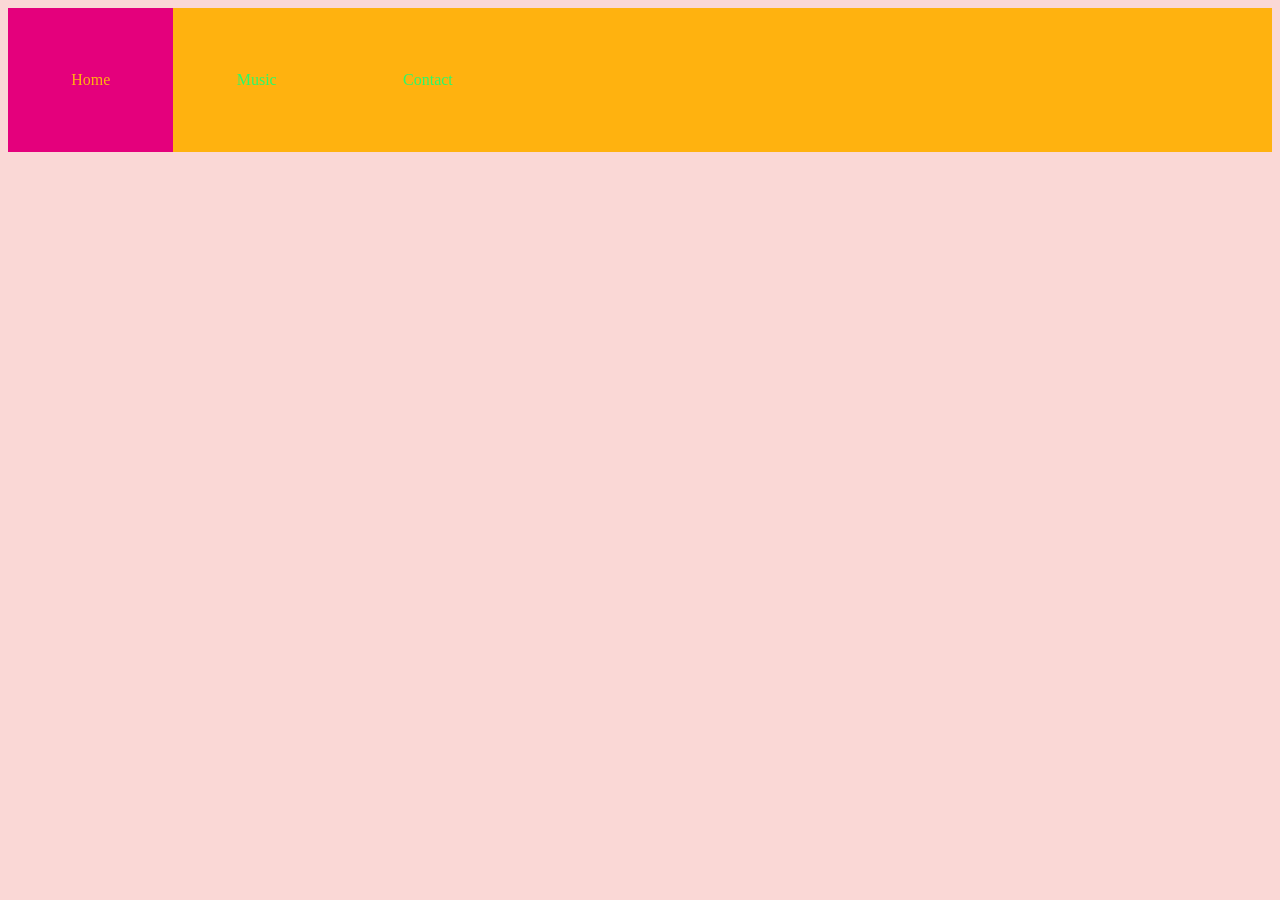
==== index.html @ 7f2fd9b0 "trying to get css to work" ====
<!DOCTYPE html>
<html lang="en"/>
<head>
<title>Home</title>
<meta charset="UTF-8"/>
<meta name="viewport" content="width=device-width, initial-scale=1"/>
<link href="./Resources/Website/stylesheet.css" rel="stylesheet"/>
</head>

<div class="topnav">
    <a href="#" class="active">Home</a>
    <a href="#">Music</a>
    <a href="#" class="right">Contact</a>
</div>



</html>
---- Resources/Website/stylesheet.css ----
/* Colors */

:root {
    --onyx: #0D160B;
    --fuchsiaFlame: #E4007C;
    --amberFlame: #FFB20F;
    --springGreen: #27FB6B;
    --emeraldGreen: #23CE6B;
    --seaGreen: #09814A;
    --softBlush: #FAD8D6;

    --primary-bg-color: var(--softBlush);
    --contrast-1: var(--fuchsiaFlame);
    --contrast-2: var(--amberFlame);
    --contrast-3: var(--emeraldGreen);
}

/* Fonts */
@font-face {
    font-family: fenixFont;
    src: url(/Resources/Fonts/FENIXHEA.TTF);
}
@font-face {
    font-family: nadaFont;
    src: url(/Resources/Fonts/Nada.ttf);
}

html{
    background-color: var(--primary-bg-color);
    color: var(--onyx);
}

/* Headers */
h1 {
    font-family: fenixFont;
}

h2 {
    font-family: nadaFont;
}

/* Links */
a:link{
    color: var(--springGreen);
}

a:visited{
    color: var(--emeraldGreen);
}

a:hover{
    color: var(--fuchsiaFlame);
}

a:active{
    color: var(--fuchsiaFlame);
}

/* Topnav */
.topnav {
    overflow: hidden;
    background-color: var(--contrast-2);
}

.topnav a {
    float: left;
    display: block;
    text-align: center;
    padding: 5% 5%;
    text-decoration: none;
}

.topnav .split {
    float: right;
    display: block;
    text-align: center;
    padding: 5% 5%;
    text-decoration: none;
}

.topnav a:hover {
    background-color: var(--primary-bg-color);
}

.topnav .active {
    background-color: var(--fuchsiaFlame);
    color: var(--amberFlame);
}
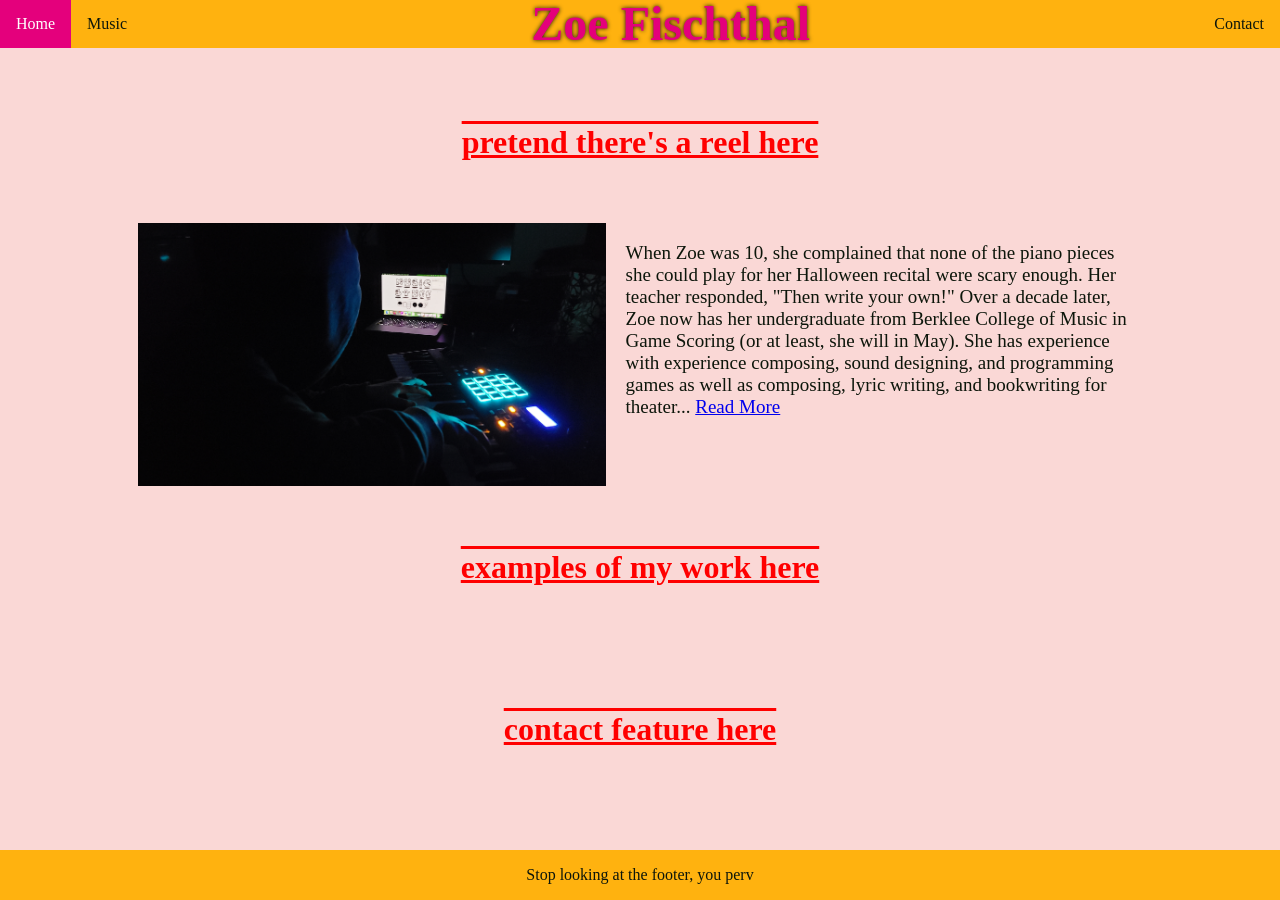
==== commit 884089bd: "got pretty far" ====
--- a/index.html
+++ b/index.html
@@ -6,13 +6,40 @@
 <meta name="viewport" content="width=device-width, initial-scale=1"/>
 <link href="./Resources/Website/stylesheet.css" rel="stylesheet"/>
 </head>
+<body>
 
-<div class="topnav">
-    <a href="#" class="active">Home</a>
-    <a href="#">Music</a>
-    <a href="#" class="right">Contact</a>
-</div>
+<!-- Top Nav -->
 
+    <div class="topnav">
+        <a href="#" class="active">Home</a>
+        <a href="./Resources/Website/gamesMusic.html">Music</a>
+        <h1 class="center" onclick="location.href='file:///Users/zoefischthal/Documents/GitHub/ImagineAWebsite/index.html#'">Zoe Fischthal</h1>
+        <a href="./Resources/Website/contact.html" class="split">Contact</a>
+    </div>
 
+<!-- Reel -->
 
+    <div style="padding: 1%;">
+        <div class="note">pretend there's a reel here</div>
+
+<!-- Photo and Bio -->
+        <div class="flex-container-container">
+            <div class="flex-container">
+                <img src="./Resources/Photos/me.jpg" alt="photo of Zoe" style="max-width: 100%;">
+                <p class="scaling-text">When Zoe was 10, she complained that none of the piano pieces she could play for her Halloween recital were scary enough. Her teacher responded, "Then write your own!" Over a decade later, Zoe now has her undergraduate from Berklee College of Music in Game Scoring (or at least, she will in May). She has experience with experience composing, sound designing, and programming games as well as composing, lyric writing, and bookwriting for theater... <a href="./Resources/Website/music.html">Read More</a> </p>
+            </div>
+        </div>
+
+<!-- Recent Work -->
+        <div class="note">examples of my work here</div>
+
+<!-- Contact -->
+        <div class="note">contact feature here</div>
+    </div>
+
+<!-- Footer -->
+    <div class="footer">
+        <p>Stop looking at the footer, you perv</p>
+    </div>
+</body>
 </html>
--- a/Resources/Website/stylesheet.css
+++ b/Resources/Website/stylesheet.css
@@ -18,36 +18,51 @@
 /* Fonts */
 @font-face {
     font-family: fenixFont;
-    src: url(/Resources/Fonts/FENIXHEA.TTF);
+    src: url(https://fischthal.neocities.org/fonts/FENIXHEA.TTF);
 }
 @font-face {
     font-family: nadaFont;
-    src: url(/Resources/Fonts/Nada.ttf);
+    src: url(https://fischthal.neocities.org/fonts/Nada.ttf);
 }
 
+/* Text */
 html{
     background-color: var(--primary-bg-color);
     color: var(--onyx);
+    box-sizing: border-box;
+    margin: 0;
+    padding: 0;
 }
 
-/* Headers */
+body {
+    margin: 0;
+    padding: 0;
+}
+
 h1 {
     font-family: fenixFont;
+    color: var(--fuchsiaFlame);
+    font-size: 3em;
+    padding: 0;
+    text-shadow: 0 0 4px var(--onyx);
 }
 
 h2 {
     font-family: nadaFont;
 }
 
-/* Links */
-a:link{
-    color: var(--springGreen);
+.note {
+    font-size: xx-large;
+    font-weight: bolder;
+    color: red;
+    text-align: center;
+    text-decoration: overline underline;
+    padding: 5%;
 }
 
-a:visited{
-    color: var(--emeraldGreen);
-}
 
+
+/* Links */
 a:hover{
     color: var(--fuchsiaFlame);
 }
@@ -58,15 +73,30 @@
 
 /* Topnav */
 .topnav {
+    background-color: var(--contrast-2);
+    display: block;
+    line-height: 1em;
+    text-align: center;
     overflow: hidden;
-    background-color: var(--contrast-2);
+    position: sticky;
 }
 
 .topnav a {
     float: left;
     display: block;
     text-align: center;
-    padding: 5% 5%;
+    padding: 1em 1em;
+    text-decoration: none;
+    color: var(--onyx);
+}
+
+.topnav .activesplit {
+    background-color: var(--fuchsiaFlame);
+    color: white;
+    float: right;
+    display: block;
+    text-align: center;
+    padding: 1em 1em;
     text-decoration: none;
 }
 
@@ -74,15 +104,83 @@
     float: right;
     display: block;
     text-align: center;
-    padding: 5% 5%;
+    padding: 1em 1em;
     text-decoration: none;
 }
 
 .topnav a:hover {
     background-color: var(--primary-bg-color);
+    color: var(--fuchsiaFlame);
 }
 
 .topnav .active {
     background-color: var(--fuchsiaFlame);
-    color: var(--amberFlame);
-}+    color: white;
+}
+
+.topnav .center{
+    margin-top: auto;
+    margin-bottom: auto;
+    display: inline-block;
+    vertical-align: -170%;
+    line-height: inherit;
+}
+
+/* Footer */
+.footer {
+    position: fixed;
+    left: 0;
+    bottom: 0;
+    width: 100%;
+    background-color: var(--contrast-2);
+    text-align: center;
+}
+
+
+
+.othernav {
+    background-color: var(--fuchsiaFlame);
+    display: flex;
+    align-items: stretch;
+    font-size: xx-large;
+    justify-content: center;
+}
+
+.othernav a {
+    text-align: center;
+    justify-self: center;
+    align-self: center;
+    text-decoration: none;
+    color: var(--onyx);
+    padding: 1em;
+    flex-grow: 1;
+}
+
+.othernav .active {
+    background-color: var(--primary-bg-color);
+    font-family: fenixFont;
+    flex-grow: 3;
+    font-size: 4em;
+    padding: 0em;
+}
+
+/* Containers */
+.flex-container-container {
+    margin-left: 10%;
+    margin-right: 10%;
+}
+@media screen and (min-width: 900px) {
+    .flex-container {
+                display: flex;
+                align-items: stretch;
+                gap: 20px;
+                height: inherit;
+                height: calc(10vw + 15vh);
+                width: auto;
+                container-type: inline-size;         
+    }
+
+    .scaling-text {
+        font-size: calc(1cqw + 1cqh);
+    }
+}
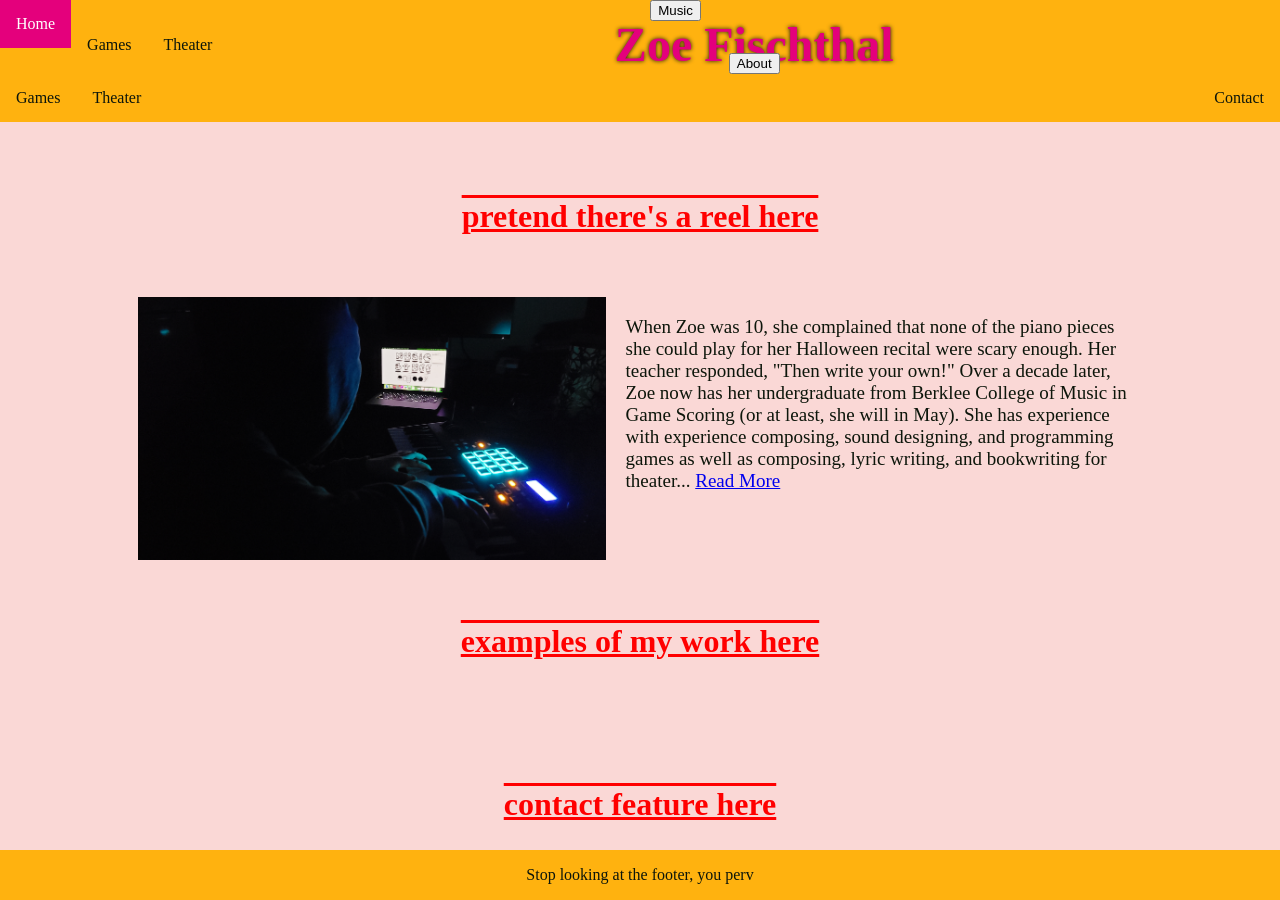
==== commit 1ef0f0bd: "Added all pages, plus contact form" ====
--- a/index.html
+++ b/index.html
@@ -10,10 +10,27 @@
 
 <!-- Top Nav -->
 
-    <div class="topnav">
+    <div class="topnav" id="myTopnav">
         <a href="#" class="active">Home</a>
-        <a href="./Resources/Website/gamesMusic.html">Music</a>
+         <div class="dropdown">
+            <button class="dropbtn">Music
+            <i class="fa fa-caret-down"></i>
+            </button>
+            <div class="dropdown-content">
+                <a href="./Resources/Website/gamesMusic.html">Games</a>
+                <a href="./Resources/Website/theaterMusic.html">Theater</a>
+            </div>
+        </div>
         <h1 class="center" onclick="location.href='file:///Users/zoefischthal/Documents/GitHub/ImagineAWebsite/index.html#'">Zoe Fischthal</h1>
+        <div class="dropdown">
+            <button class="dropbtn">About
+            <i class="fa fa-caret-down"></i>
+            </button>
+            <div class="dropdown-content">
+                <a href="./Resources/Website/gamesAbout.html">Games</a>
+                <a href="./Resources/Website/theaterAbout.html">Theater</a>
+            </div>
+        </div>
         <a href="./Resources/Website/contact.html" class="split">Contact</a>
     </div>
 
@@ -26,7 +43,7 @@
         <div class="flex-container-container">
             <div class="flex-container">
                 <img src="./Resources/Photos/me.jpg" alt="photo of Zoe" style="max-width: 100%;">
-                <p class="scaling-text">When Zoe was 10, she complained that none of the piano pieces she could play for her Halloween recital were scary enough. Her teacher responded, "Then write your own!" Over a decade later, Zoe now has her undergraduate from Berklee College of Music in Game Scoring (or at least, she will in May). She has experience with experience composing, sound designing, and programming games as well as composing, lyric writing, and bookwriting for theater... <a href="./Resources/Website/music.html">Read More</a> </p>
+                <p class="scaling-text">When Zoe was 10, she complained that none of the piano pieces she could play for her Halloween recital were scary enough. Her teacher responded, "Then write your own!" Over a decade later, Zoe now has her undergraduate from Berklee College of Music in Game Scoring (or at least, she will in May). She has experience with experience composing, sound designing, and programming games as well as composing, lyric writing, and bookwriting for theater... <a href="./Resources/Website/gamesMusic.html">Read More</a> </p>
             </div>
         </div>
 
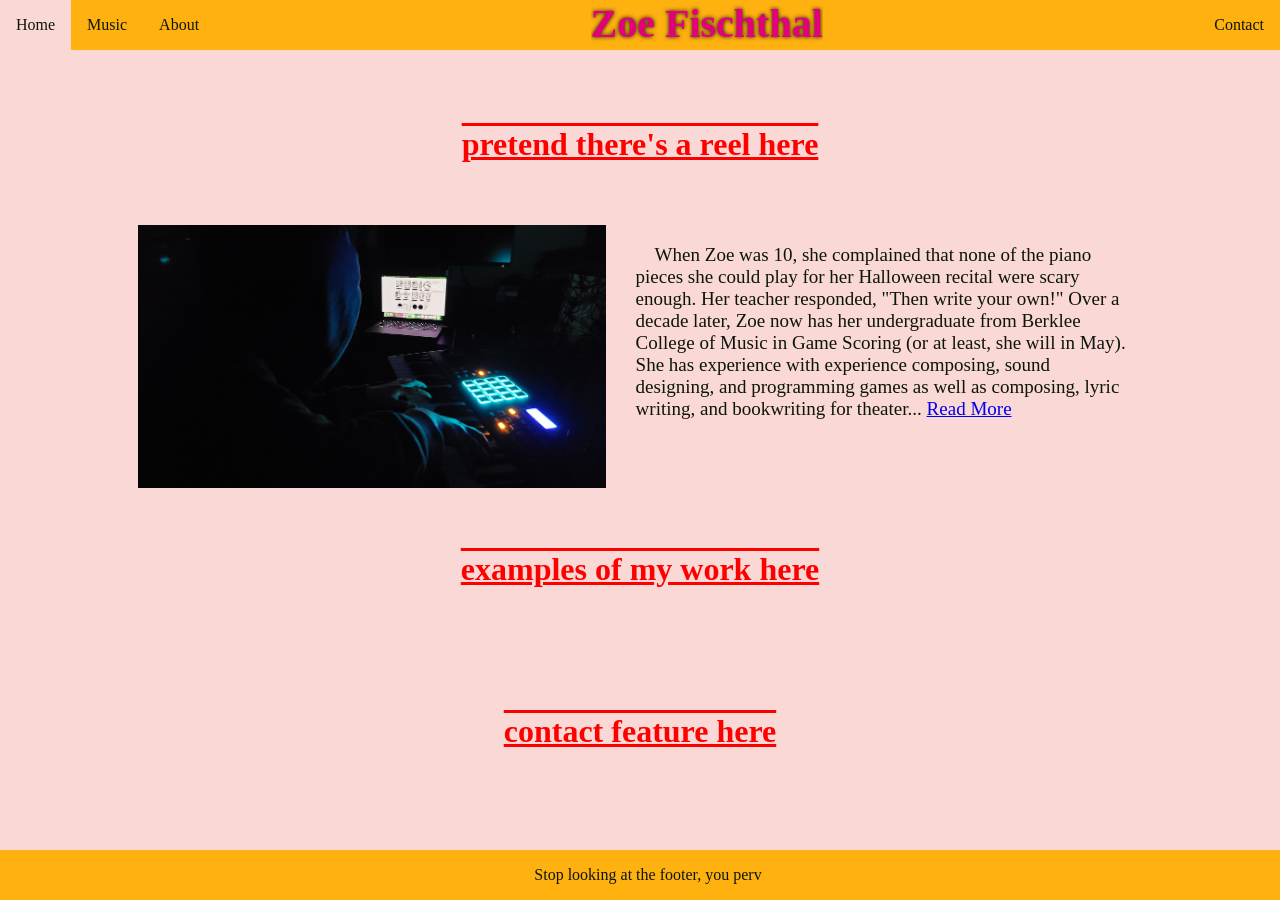
==== commit c518a4dc: "fixed footer" ====
--- a/index.html
+++ b/index.html
@@ -21,7 +21,7 @@
                 <a href="./Resources/Website/theaterMusic.html">Theater</a>
             </div>
         </div>
-        <h1 class="center" onclick="location.href='file:///Users/zoefischthal/Documents/GitHub/ImagineAWebsite/index.html#'">Zoe Fischthal</h1>
+        <h1 class="center" onclick="location.href='https://zcfischthal.github.io/ImagineAWebsite/'">Zoe Fischthal</h1>
         <div class="dropdown">
             <button class="dropbtn">About
             <i class="fa fa-caret-down"></i>
--- a/Resources/Website/stylesheet.css
+++ b/Resources/Website/stylesheet.css
@@ -4,31 +4,29 @@
     --onyx: #0D160B;
     --fuchsiaFlame: #E4007C;
     --amberFlame: #FFB20F;
+    --amberLight: #ffb30f2b;
     --springGreen: #27FB6B;
     --emeraldGreen: #23CE6B;
-    --seaGreen: #09814A;
+    --seaGreen: #05512f;
     --softBlush: #FAD8D6;
 
     --primary-bg-color: var(--softBlush);
     --contrast-1: var(--fuchsiaFlame);
     --contrast-2: var(--amberFlame);
     --contrast-3: var(--emeraldGreen);
+    --text-color: var(--onyx);
 }
 
 /* Fonts */
 @font-face {
     font-family: fenixFont;
-    src: url(https://fischthal.neocities.org/fonts/FENIXHEA.TTF);
-}
-@font-face {
-    font-family: nadaFont;
-    src: url(https://fischthal.neocities.org/fonts/Nada.ttf);
+    src: url(https://fischthal.neocities.org/FreeFonts/FENIXHEA.TTF) format("truetype");
 }
 
 /* Text */
 html{
     background-color: var(--primary-bg-color);
-    color: var(--onyx);
+    color: var(--text-color);
     box-sizing: border-box;
     margin: 0;
     padding: 0;
@@ -41,15 +39,17 @@
 
 h1 {
     font-family: fenixFont;
-    color: var(--fuchsiaFlame);
-    font-size: 3em;
+    color: var(--contrast-1);
+    font-size: 2.5em;
     padding: 0;
-    text-shadow: 0 0 4px var(--onyx);
-}
-
-h2 {
-    font-family: nadaFont;
-}
+    text-shadow: 0 0 4px var(--text-color);
+}
+
+p {
+    padding: 0 1%;
+    text-indent: 1em;
+}
+
 
 .note {
     font-size: xx-large;
@@ -61,24 +61,24 @@
 }
 
 
-
 /* Links */
 a:hover{
-    color: var(--fuchsiaFlame);
+    color: var(--contrast-1);
 }
 
 a:active{
-    color: var(--fuchsiaFlame);
+    color: var(--contrast-1);
 }
 
 /* Topnav */
+
 .topnav {
+    /* position: sticky; */
+    top: 0;
     background-color: var(--contrast-2);
     display: block;
-    line-height: 1em;
-    text-align: center;
     overflow: hidden;
-    position: sticky;
+    text-align: center;
 }
 
 .topnav a {
@@ -87,44 +87,87 @@
     text-align: center;
     padding: 1em 1em;
     text-decoration: none;
-    color: var(--onyx);
-}
-
-.topnav .activesplit {
-    background-color: var(--fuchsiaFlame);
-    color: white;
-    float: right;
-    display: block;
-    text-align: center;
-    padding: 1em 1em;
-    text-decoration: none;
+    color: var(--text-color);
+}
+
+.active {
+    background-color: var(--primary-bg-color);
+    color: var(--text-color);
 }
 
 .topnav .split {
     float: right;
-    display: block;
-    text-align: center;
-    padding: 1em 1em;
-    text-decoration: none;
-}
-
-.topnav a:hover {
-    background-color: var(--primary-bg-color);
-    color: var(--fuchsiaFlame);
-}
-
-.topnav .active {
-    background-color: var(--fuchsiaFlame);
-    color: white;
+}
+
+.topnav .activeSplit {
+    background-color: var(--primary-bg-color);
+    color: var(--text-color);
+    float: right;
 }
 
 .topnav .center{
     margin-top: auto;
     margin-bottom: auto;
     display: inline-block;
-    vertical-align: -170%;
     line-height: inherit;
-}
+    overflow: clip;
+    @media screen and (max-width: 600px){
+        display: none;
+    }
+}
+
+.dropdown {
+    float: left;
+    /* overflow: hidden; */
+}
+
+.dropdown .dropbtn {
+    float: left;
+    display: block;
+    text-align: center;
+    padding: 1em 1em;
+    text-decoration: none;
+    color: var(--text-color);
+    font-size: inherit;
+    border: none;
+    outline: none;
+    background-color: inherit;
+    font-family: inherit;
+    margin: 0;
+}
+
+.dropdown-content {
+    display: none;
+    position: absolute;
+    top: 3em;
+    background-color: var(--contrast-2);
+    box-shadow: 0px 8px 16px 0px var(--contrast-1);
+    z-index: 1;
+}
+
+.dropdown-content a {
+  float: none;
+  color: black;
+  padding: 1em 1em;
+  text-decoration: none;
+  display: block;
+  text-align: left;
+}
+
+.topnav a:hover, .dropdown:hover .dropbtn {
+  background-color: var(--contrast-1);
+  color: white;
+}
+
+.dropdown-content a:hover {
+  background-color: var(--contrast-1);
+  color: white;
+}
+
+.dropdown:hover .dropdown-content {
+  display: block;
+}
+
 
 /* Footer */
 .footer {
@@ -134,41 +177,17 @@
     width: 100%;
     background-color: var(--contrast-2);
     text-align: center;
-}
-
-
-
-.othernav {
-    background-color: var(--fuchsiaFlame);
-    display: flex;
-    align-items: stretch;
-    font-size: xx-large;
     justify-content: center;
-}
-
-.othernav a {
-    text-align: center;
-    justify-self: center;
-    align-self: center;
-    text-decoration: none;
-    color: var(--onyx);
-    padding: 1em;
-    flex-grow: 1;
-}
-
-.othernav .active {
-    background-color: var(--primary-bg-color);
-    font-family: fenixFont;
-    flex-grow: 3;
-    font-size: 4em;
-    padding: 0em;
-}
+    align-items: center;
+}
+
 
 /* Containers */
 .flex-container-container {
     margin-left: 10%;
     margin-right: 10%;
 }
+
 @media screen and (min-width: 900px) {
     .flex-container {
                 display: flex;
@@ -184,3 +203,47 @@
         font-size: calc(1cqw + 1cqh);
     }
 }
+
+/* Contact Form */
+.contact-form-container {
+    align-items: center;
+    background-color: var(--contrast-2);
+    padding: 20px;
+    border-radius: 20px;
+    box-shadow: 0 4px 8px var(--contrast-1);
+    max-width: 600px;
+    width: 100%;
+}
+
+.form-group {
+    margin-bottom: 1rem;
+}
+
+input, textarea {
+    width: 100%;
+    padding: 0.8rem;
+    border: 2px solid var(--seaGreen);
+    border-radius: 4px;
+    box-sizing: border-box;
+    font-size: 1rem;
+    font-family: 'Times New Roman', Times, serif;
+    background-color: var(--primary-bg-color);
+}
+
+.btn-primary {
+    background-color: var(--contrast-1);
+    color: white;
+    border: none;
+    padding: 0.75rem;
+    border-radius: 4px;
+    font-size: 1rem;
+    font-family: 'Times New Roman', Times, serif;
+    cursor: pointer;
+    width: 100%;
+    transition: background-color 0.3s;
+}
+
+.btn-primary:hover {
+    background-color: var(--seaGreen);
+}
+
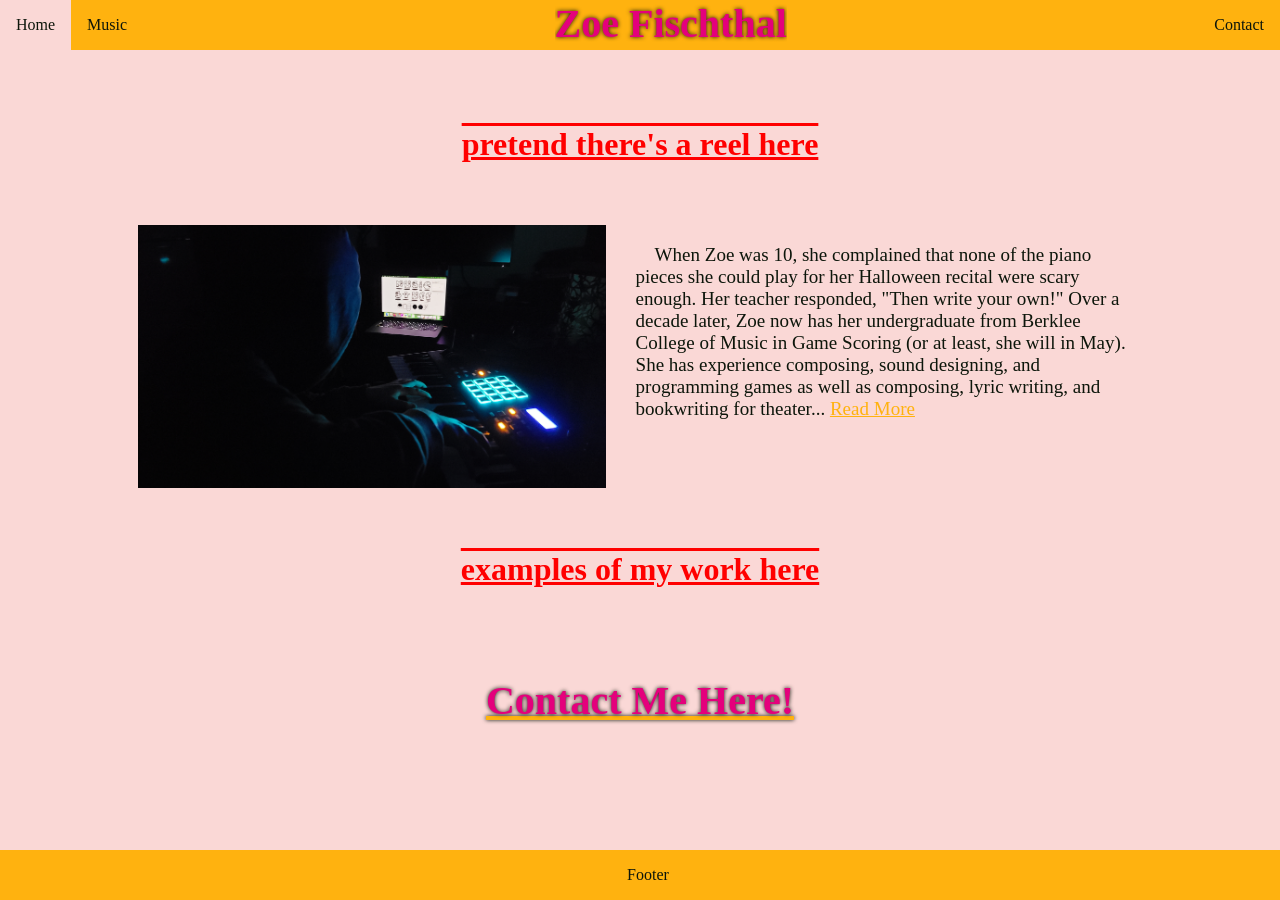
==== commit 2fd35ab7: "put in all text, added some color schemes to be implemented later" ====
--- a/index.html
+++ b/index.html
@@ -17,21 +17,12 @@
             <i class="fa fa-caret-down"></i>
             </button>
             <div class="dropdown-content">
-                <a href="./Resources/Website/gamesMusic.html">Games</a>
-                <a href="./Resources/Website/theaterMusic.html">Theater</a>
+                <a href="./gamesMusic.html">Games</a>
+                <a href="./theaterMusic.html">Theater</a>
             </div>
         </div>
-        <h1 class="center" onclick="location.href='https://zcfischthal.github.io/ImagineAWebsite/'">Zoe Fischthal</h1>
-        <div class="dropdown">
-            <button class="dropbtn">About
-            <i class="fa fa-caret-down"></i>
-            </button>
-            <div class="dropdown-content">
-                <a href="./Resources/Website/gamesAbout.html">Games</a>
-                <a href="./Resources/Website/theaterAbout.html">Theater</a>
-            </div>
-        </div>
-        <a href="./Resources/Website/contact.html" class="split">Contact</a>
+        <h1 class="center" onclick="location.href='./index.html'">Zoe Fischthal</h1>
+        <a href="./contact.html" class="split">Contact</a>
     </div>
 
 <!-- Reel -->
@@ -43,7 +34,7 @@
         <div class="flex-container-container">
             <div class="flex-container">
                 <img src="./Resources/Photos/me.jpg" alt="photo of Zoe" style="max-width: 100%;">
-                <p class="scaling-text">When Zoe was 10, she complained that none of the piano pieces she could play for her Halloween recital were scary enough. Her teacher responded, "Then write your own!" Over a decade later, Zoe now has her undergraduate from Berklee College of Music in Game Scoring (or at least, she will in May). She has experience with experience composing, sound designing, and programming games as well as composing, lyric writing, and bookwriting for theater... <a href="./Resources/Website/gamesMusic.html">Read More</a> </p>
+                <p class="scaling-text">When Zoe was 10, she complained that none of the piano pieces she could play for her Halloween recital were scary enough. Her teacher responded, "Then write your own!" Over a decade later, Zoe now has her undergraduate from Berklee College of Music in Game Scoring (or at least, she will in May). She has experience composing, sound designing, and programming games as well as composing, lyric writing, and bookwriting for theater... <a href="./gamesMusic.html">Read More</a> </p>
             </div>
         </div>
 
@@ -51,12 +42,12 @@
         <div class="note">examples of my work here</div>
 
 <!-- Contact -->
-        <div class="note">contact feature here</div>
+        <a href="./contact.html"><h1 style="text-align: center;">Contact Me Here!</h1></a>
     </div>
 
 <!-- Footer -->
     <div class="footer">
-        <p>Stop looking at the footer, you perv</p>
+        <p>Footer</p>
     </div>
 </body>
 </html>
--- a/Resources/Website/stylesheet.css
+++ b/Resources/Website/stylesheet.css
@@ -1,10 +1,11 @@
 /* Colors */
 
 :root {
+    /* PALETTES */
+    /* pink-green*/
     --onyx: #0D160B;
     --fuchsiaFlame: #E4007C;
     --amberFlame: #FFB20F;
-    --amberLight: #ffb30f2b;
     --springGreen: #27FB6B;
     --emeraldGreen: #23CE6B;
     --seaGreen: #05512f;
@@ -13,8 +14,42 @@
     --primary-bg-color: var(--softBlush);
     --contrast-1: var(--fuchsiaFlame);
     --contrast-2: var(--amberFlame);
-    --contrast-3: var(--emeraldGreen);
+    --contrast-3: var(--seaGreen);
     --text-color: var(--onyx);
+    --alternate-text-1: var(--onyx);
+    --alternate-text-2: white;
+
+    /* Coffee */
+    /* --darkCoffee: #28190E;
+    --deepWalnut: #513C2C;
+    --wisteria: #B49FCC;
+    --camel: #C4A381;
+    --pearlAqua: #99E1D9;
+
+    --primary-bg-color: var(--camel);
+    --contrast-1: var(--wisteria);
+    --contrast-2: var(--deepWalnut);
+    --contrast-3: var(--pearlAqua);
+    --text-color: var(--darkCoffee);
+    --alternate-text-1: white;
+    --alternate-text-2: var(--darkCoffee); */
+
+    /* Red */
+    /* --nightBordeaux: #3C0919;
+    --burgundy: #7D1128;
+    --cherry: #C41E3D;
+    --softBlush: #FAD8D6;
+
+    --primary-bg-color: var(--nightBordeaux);
+    --contrast-1: var(--cherry);
+    --contrast-2: var(--burgundy);
+    --contrast-3: var(--cherry);
+    --text-color: var(--softBlush);
+    --alternate-text-1: var(--softBlush);
+    --alternate-text-2: --nightBordeaux; */
+
+
+    
 }
 
 /* Fonts */
@@ -62,12 +97,19 @@
 
 
 /* Links */
+a {
+    color: var(--contrast-2);
+}
 a:hover{
     color: var(--contrast-1);
 }
 
 a:active{
     color: var(--contrast-1);
+}
+
+a:visited {
+    color: var(--contrast-3);
 }
 
 /* Topnav */
@@ -87,12 +129,12 @@
     text-align: center;
     padding: 1em 1em;
     text-decoration: none;
+    color: var(--alternate-text-1);
+}
+
+.active {
     color: var(--text-color);
-}
-
-.active {
-    background-color: var(--primary-bg-color);
-    color: var(--text-color);
+    background-color: var(--primary-bg-color);
 }
 
 .topnav .split {
@@ -127,7 +169,7 @@
     text-align: center;
     padding: 1em 1em;
     text-decoration: none;
-    color: var(--text-color);
+    color: var(--alternate-text-1);
     font-size: inherit;
     border: none;
     outline: none;
@@ -147,7 +189,7 @@
 
 .dropdown-content a {
   float: none;
-  color: black;
+  color: var(--alternate-text-1);
   padding: 1em 1em;
   text-decoration: none;
   display: block;
@@ -156,12 +198,12 @@
 
 .topnav a:hover, .dropdown:hover .dropbtn {
   background-color: var(--contrast-1);
-  color: white;
+  color: var(--alternate-text-1);
 }
 
 .dropdown-content a:hover {
   background-color: var(--contrast-1);
-  color: white;
+  color: var(--alternate-text);
 }
 
 .dropdown:hover .dropdown-content {
@@ -222,7 +264,7 @@
 input, textarea {
     width: 100%;
     padding: 0.8rem;
-    border: 2px solid var(--seaGreen);
+    border: 2px solid var(--contrast-3);
     border-radius: 4px;
     box-sizing: border-box;
     font-size: 1rem;
@@ -232,7 +274,7 @@
 
 .btn-primary {
     background-color: var(--contrast-1);
-    color: white;
+    color: var(--alternate-text-1);
     border: none;
     padding: 0.75rem;
     border-radius: 4px;
@@ -244,6 +286,6 @@
 }
 
 .btn-primary:hover {
-    background-color: var(--seaGreen);
-}
-
+    background-color: var(--contrast-3);
+}
+
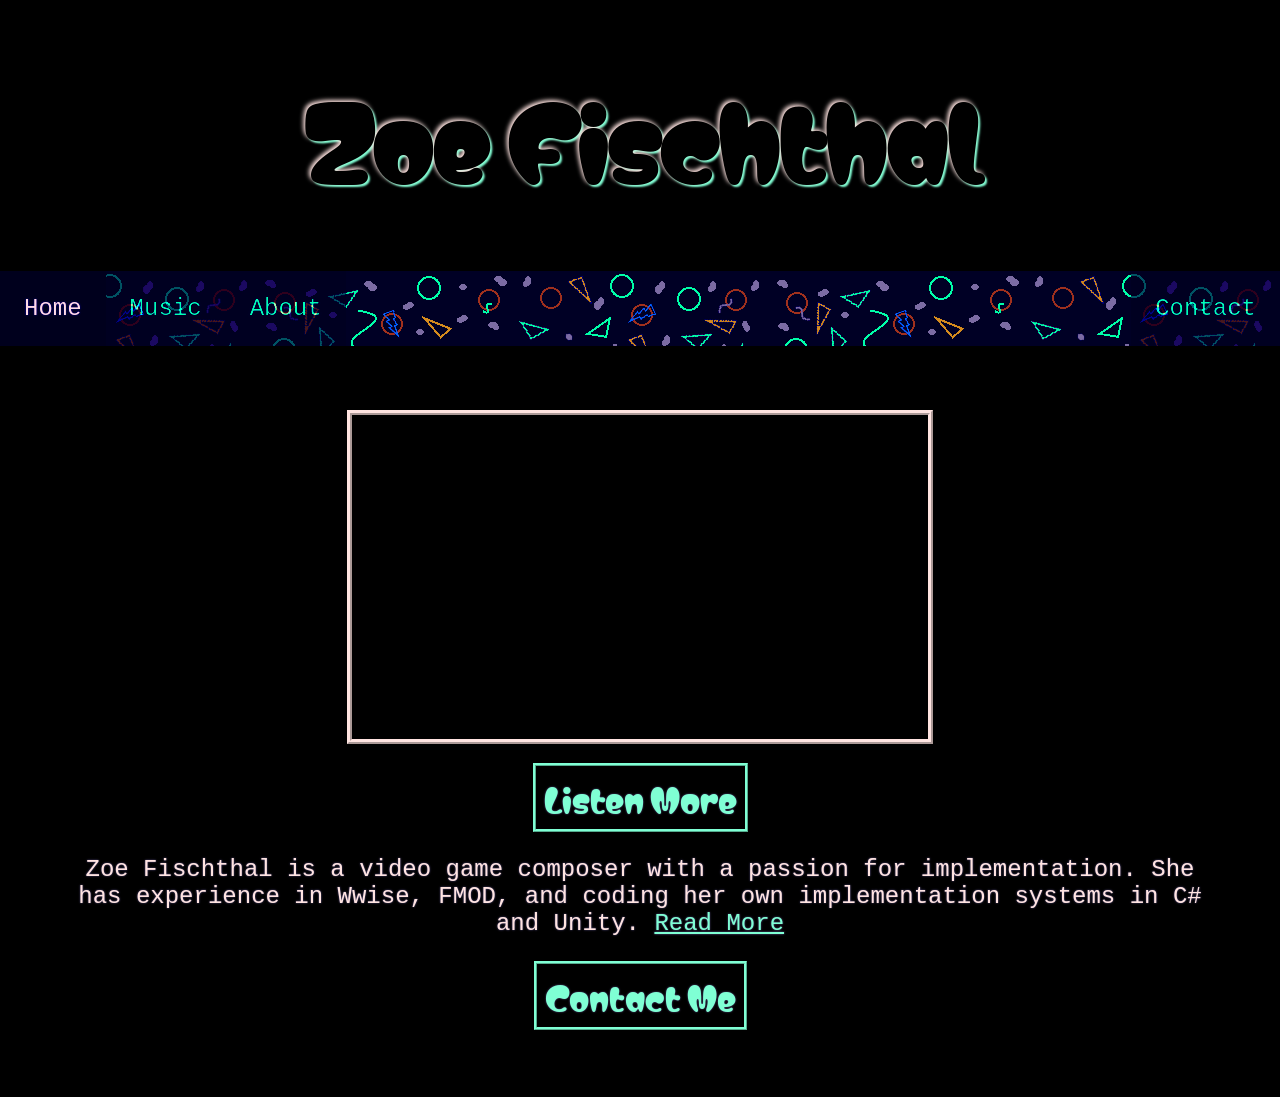
==== commit 6aa85575: "colors" ====
--- a/index.html
+++ b/index.html
@@ -4,50 +4,31 @@
 <title>Home</title>
 <meta charset="UTF-8"/>
 <meta name="viewport" content="width=device-width, initial-scale=1"/>
-<link href="./Resources/Website/stylesheet.css" rel="stylesheet"/>
+<link href="./Resources/stylesheet2.css" rel="stylesheet"/>
+<style>
+@import url('https://fonts.googleapis.com/css2?family=Matemasie&family=Mystery+Quest&display=swap');
+</style>
 </head>
-<body>
+<h1>Zoe Fischthal</h1>
+<!-- <div class="headerImage"> -->
+<div class="header">
+    <div class="headerImage">
+    <a href="./index.html" class="active">Home</a>
+    <a href="./music.html">Music</a>
+    <a href="./about.html">About</a>
+    <a href="./contact.html" class="split">Contact</a>
+</div>
+</div>
 
-<!-- Top Nav -->
 
-    <div class="topnav" id="myTopnav">
-        <a href="#" class="active">Home</a>
-         <div class="dropdown">
-            <button class="dropbtn">Music
-            <i class="fa fa-caret-down"></i>
-            </button>
-            <div class="dropdown-content">
-                <a href="./gamesMusic.html">Games</a>
-                <a href="./theaterMusic.html">Theater</a>
-            </div>
-        </div>
-        <h1 class="center" onclick="location.href='./index.html'">Zoe Fischthal</h1>
-        <a href="./contact.html" class="split">Contact</a>
-    </div>
 
-<!-- Reel -->
 
-    <div style="padding: 1%;">
-        <div class="note">pretend there's a reel here</div>
+<div class="box">
+    <iframe width="50%" src="https://www.youtube.com/embed/hFjUZEta8HE?si=_CekVySx7ukkezr_" title="YouTube video player" frameborder="0" allow="accelerometer; autoplay; clipboard-write; encrypted-media; gyroscope; picture-in-picture; web-share" referrerpolicy="strict-origin-when-cross-origin" allowfullscreen></iframe>
+    <br>
+    <br>
+    <div class="basic-button">Listen More</div>
+    <p>Zoe Fischthal is a video game composer with a passion for implementation. She has experience in Wwise, FMOD, and coding her own implementation systems in C# and Unity. <a href="./about.html">Read More</a></p>
+    <div class="basic-button" a href="./contact.html">Contact Me</div>
+</div>
 
-<!-- Photo and Bio -->
-        <div class="flex-container-container">
-            <div class="flex-container">
-                <img src="./Resources/Photos/me.jpg" alt="photo of Zoe" style="max-width: 100%;">
-                <p class="scaling-text">When Zoe was 10, she complained that none of the piano pieces she could play for her Halloween recital were scary enough. Her teacher responded, "Then write your own!" Over a decade later, Zoe now has her undergraduate from Berklee College of Music in Game Scoring (or at least, she will in May). She has experience composing, sound designing, and programming games as well as composing, lyric writing, and bookwriting for theater... <a href="./gamesMusic.html">Read More</a> </p>
-            </div>
-        </div>
-
-<!-- Recent Work -->
-        <div class="note">examples of my work here</div>
-
-<!-- Contact -->
-        <a href="./contact.html"><h1 style="text-align: center;">Contact Me Here!</h1></a>
-    </div>
-
-<!-- Footer -->
-    <div class="footer">
-        <p>Footer</p>
-    </div>
-</body>
-</html>
--- a/Resources/stylesheet2.css
+++ b/Resources/stylesheet2.css
@@ -0,0 +1,186 @@
+/* 
+--primary: #000;
+    --secondary: #006D77;
+    --accent: #DEE2FF;
+    --text-primary: #FEEAFA;
+    --text-secondary: #FEEAFA;
+--primary: #BDA6CE;
+--secondary: #ade9e3;
+--accent: #3B429F;
+--text-primary: #3B429F;
+--text-secondary: #7158c4;
+#006D77
+#B4D3D9
+#BDA6CE
+#9B8EC7
+#F2EAE0
+*/
+
+:root {
+    --primary: rgb(94, 84, 142);
+    --secondary: black;
+    --accent: aquamarine;
+    --text-primary: MistyRose;
+    --text-secondary: MistyRose;
+}
+
+.matemasie-regular {
+    font-family: "Matemasie", sans-serif;
+    font-weight: 400;
+    font-style: normal;
+}
+
+
+html{
+    padding: 0;
+    margin: 0;
+}
+
+body {
+    font-family: monospace;
+    background-color: var(--secondary);
+    color: var(--text-secondary);
+    text-shadow: 0px 0px 2px var(--primary);
+    margin: 0;
+    padding: 0;
+}
+
+h1 {
+    font-family: Matemasie;
+    mix-blend-mode: screen;
+    color: var(--secondary);
+    text-align: center;
+    text-shadow: -2px -2px 4px var(--text-primary), 2px 2px 2px var(--accent);
+    font-size: 6rem;
+}
+
+p {
+    font-size: 1.5rem;
+}
+
+a, a:visited {
+    color: var(--accent);
+}
+
+a:hover {
+    text-shadow: 0px 0px 2px var(--accent), 1px 1px 20px var(--accent),1px -1px 20px var(--accent), -1px 1px 20px var(--accent);
+    /* box-shadow: 0px 0px 10px 5px var(--accent), inset 0px 0px 10px 5px var(--accent);
+    background: var(--secondary); */
+}
+
+
+iframe {
+    aspect-ratio: 16/9;
+    border: thick ridge var(--text-secondary);
+}
+
+
+/* HEADER */
+.headerImage {
+    background-image: url("./Photos/arcade_carpet_3_512.png");
+    display: block;
+    overflow: hidden;
+    position: sticky;
+    mix-blend-mode: screen;
+}
+.header {
+    background: var(--primary);
+     mix-blend-mode: hard-light;
+    color: var(--text-primary);
+    top: 0;
+    display: block;
+    overflow: hidden;
+    text-align: center;
+    font-size: 1.5rem;
+    position: sticky;
+}
+
+.header .active {
+    background-color: var(--secondary);
+    mix-blend-mode: normal;
+    color: var(--text-secondary);
+}
+
+.header .split {
+    float: right;
+}
+
+.header a {
+    background-color: rgba(0, 0, 0, 0.5);
+    mix-blend-mode: hard-light;
+    float: left;
+    display: block;
+    text-align: center;
+    padding: 1em 1em;
+    text-decoration: none;
+}
+
+.header a:hover {
+    text-shadow: 0px 0px 1px var(--accent);
+    box-shadow: 0px 0px 10px 5px var(--accent), inset 0px 0px 10px 5px var(--accent);
+    background: var(--secondary);
+}
+
+
+.box {
+    padding: 5%;
+    text-align: center;
+    justify-content: center;
+}
+
+.basic-button {
+    font-family: Matemasie;
+    padding: .5rem .5rem;
+    color: var(--accent);
+    font-size: 2rem;
+    border: ridge var(--accent);
+    display: inline-block;
+}
+
+.basic-button:hover {
+    box-shadow: 0px 0px 10px 5px var(--accent), inset 0px 0px 10px 5px var(--accent);
+}
+
+/* Contact Form */
+.contact-form-container {
+    align-items: center;
+    background-color: var(--primary);
+    padding: 20px;
+    border-radius: 20px;
+    box-shadow: 0 4px 8px var(--accent);
+    max-width: 600px;
+    width: 100%;
+}
+
+.form-group {
+    margin-bottom: 1rem;
+}
+
+input, textarea {
+    width: 100%;
+    padding: 0.8rem;
+    border: 2px solid var(--primary);
+    border-radius: 4px;
+    box-sizing: border-box;
+    font-size: 1rem;
+    font-family: 'Times New Roman', Times, serif;
+    background-color: var(--secondary);
+}
+
+.btn-primary {
+    background-color: none;
+    color: var(--accent);
+    border: ridge var(--accent);
+    padding: 0.75rem;
+    border-radius: 4px;
+    font-size: 1rem;
+    font-family: 'Times New Roman', Times, serif;
+    cursor: pointer;
+    width: 100%;
+    transition: background-color 0.3s;
+}
+
+.btn-primary:hover {
+    box-shadow: 0px 0px 10px 5px var(--accent), inset 0px 0px 10px 5px var(--accent);
+}
+
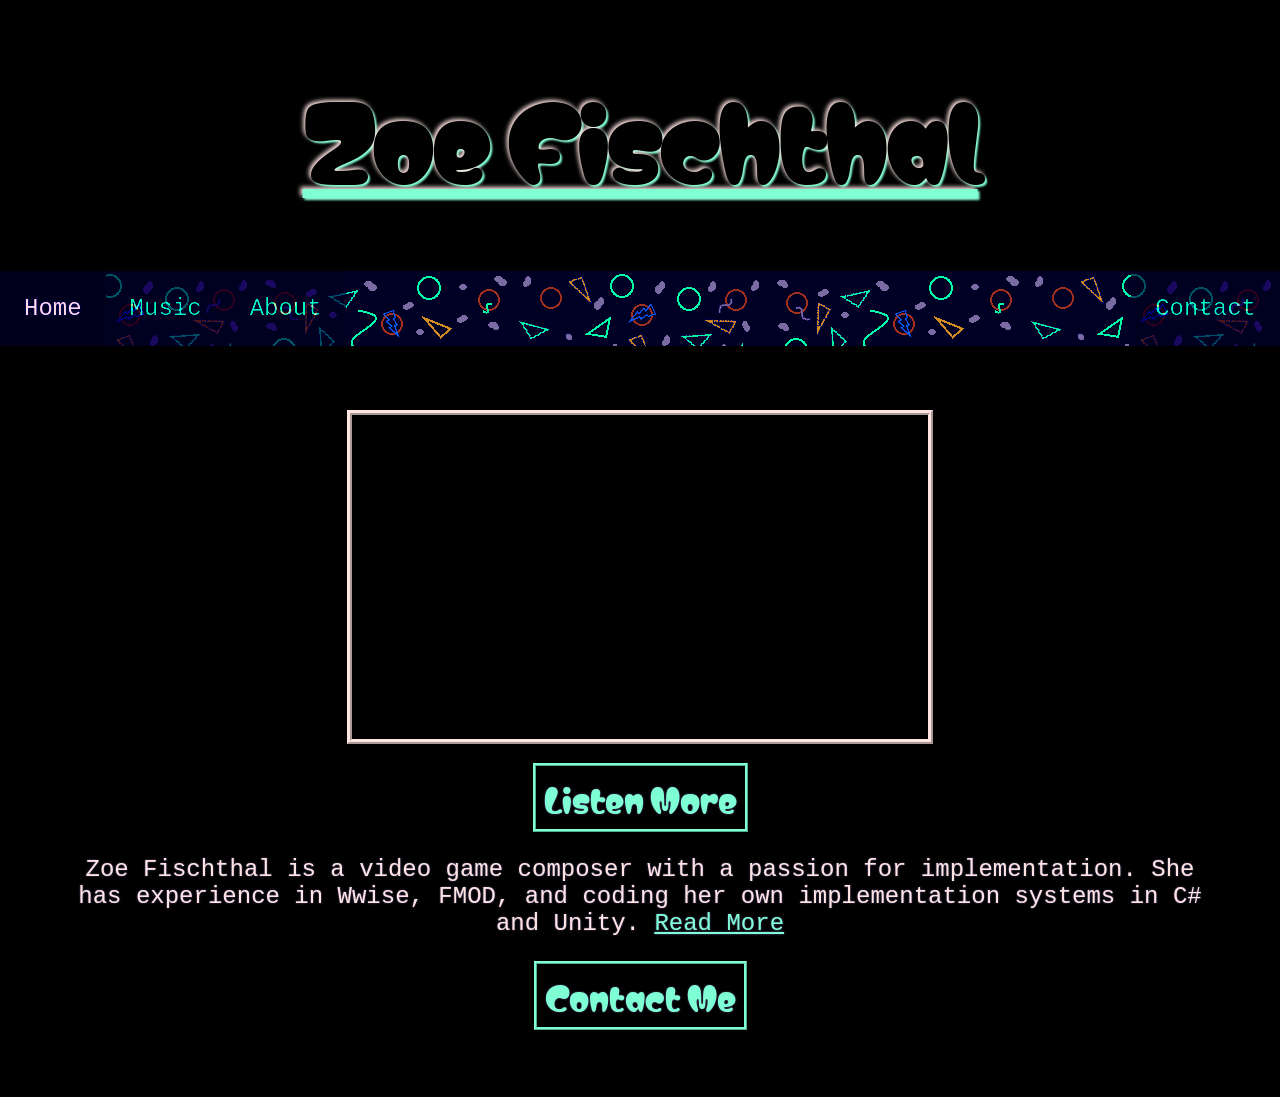
==== commit acc9c918: "music page and made my name header link" ====
--- a/index.html
+++ b/index.html
@@ -9,7 +9,7 @@
 @import url('https://fonts.googleapis.com/css2?family=Matemasie&family=Mystery+Quest&display=swap');
 </style>
 </head>
-<h1>Zoe Fischthal</h1>
+<a href="./index.html"><h1>Zoe Fischthal</h1></a>
 <!-- <div class="headerImage"> -->
 <div class="header">
     <div class="headerImage">
--- a/Resources/stylesheet2.css
+++ b/Resources/stylesheet2.css
@@ -184,3 +184,22 @@
     box-shadow: 0px 0px 10px 5px var(--accent), inset 0px 0px 10px 5px var(--accent);
 }
 
+.gallery {
+    padding: 10px;
+    display: flex;
+    flex-wrap: wrap;
+    justify-content: center;
+}
+
+.galleryitem {
+    margin: 0px;
+    width: 50%;
+    justify-content: center;
+    text-align: center;
+}
+
+.gallery iframe {
+    width: 99%;
+    height: auto;
+    border: none;
+}
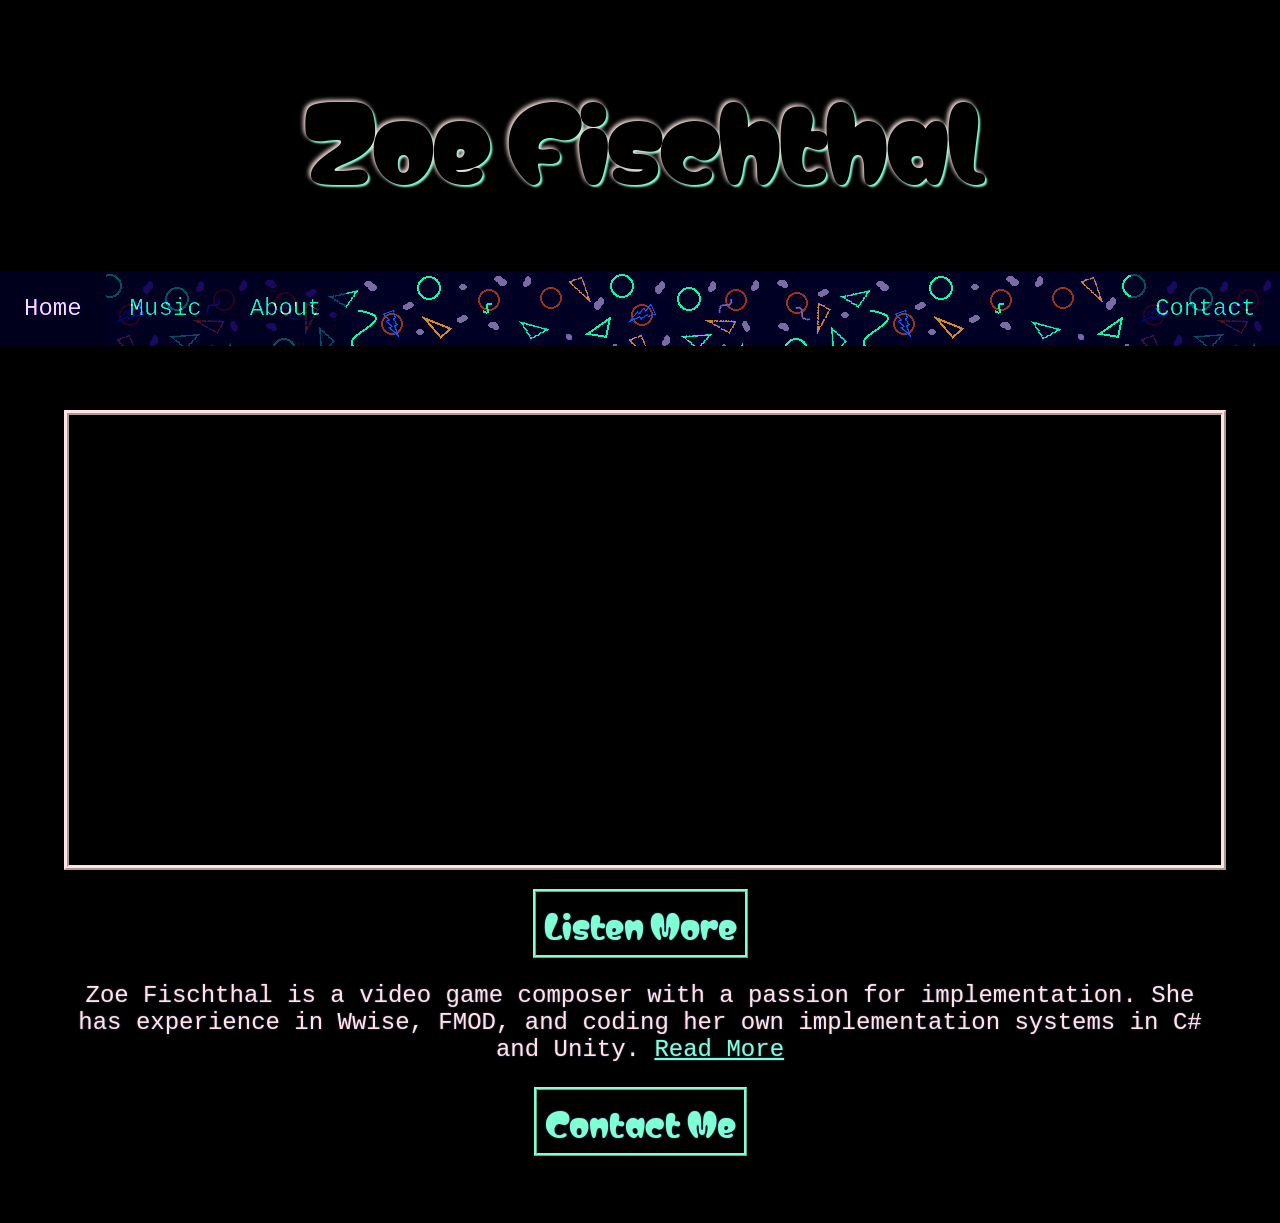
==== commit 194880e2: "added resume, some cosmetic stuff" ====
--- a/index.html
+++ b/index.html
@@ -1,7 +1,7 @@
 <!DOCTYPE html>
 <html lang="en"/>
 <head>
-<title>Home</title>
+<title>🏠 Home</title>
 <meta charset="UTF-8"/>
 <meta name="viewport" content="width=device-width, initial-scale=1"/>
 <link href="./Resources/stylesheet2.css" rel="stylesheet"/>
@@ -9,26 +9,28 @@
 @import url('https://fonts.googleapis.com/css2?family=Matemasie&family=Mystery+Quest&display=swap');
 </style>
 </head>
-<a href="./index.html"><h1>Zoe Fischthal</h1></a>
-<!-- <div class="headerImage"> -->
-<div class="header">
-    <div class="headerImage">
-    <a href="./index.html" class="active">Home</a>
-    <a href="./music.html">Music</a>
-    <a href="./about.html">About</a>
-    <a href="./contact.html" class="split">Contact</a>
-</div>
-</div>
+<body>
+    <a href="./index.html" style="text-decoration: none;"><h1>Zoe Fischthal</h1></a>
+    <!-- <div class="headerImage"> -->
+    <div class="header">
+        <div class="headerImage">
+        <a href="./index.html" class="active">Home</a>
+        <a href="./music.html">Music</a>
+        <a href="./about.html">About</a>
+        <a href="./contact.html" class="split">Contact</a>
+    </div>
+    </div>
 
 
 
 
-<div class="box">
-    <iframe width="50%" src="https://www.youtube.com/embed/hFjUZEta8HE?si=_CekVySx7ukkezr_" title="YouTube video player" frameborder="0" allow="accelerometer; autoplay; clipboard-write; encrypted-media; gyroscope; picture-in-picture; web-share" referrerpolicy="strict-origin-when-cross-origin" allowfullscreen></iframe>
-    <br>
-    <br>
-    <div class="basic-button">Listen More</div>
-    <p>Zoe Fischthal is a video game composer with a passion for implementation. She has experience in Wwise, FMOD, and coding her own implementation systems in C# and Unity. <a href="./about.html">Read More</a></p>
-    <div class="basic-button" a href="./contact.html">Contact Me</div>
-</div>
-
+    <div class="box">
+        <iframe width="100%" height="450" scrolling="yes" frameborder="no" allow="autoplay; encrypted-media" src="https://w.soundcloud.com/player/?url=https%3A//api.soundcloud.com/playlists/soundcloud%253Aplaylists%253A2244699116&color=%237fffd4&auto_play=false&hide_related=false&show_comments=true&show_user=true&show_reposts=false&show_teaser=true"></iframe>
+        <br>
+        <br>
+        <div class="basic-button">Listen More</div>
+        <p>Zoe Fischthal is a video game composer with a passion for implementation. She has experience in Wwise, FMOD, and coding her own implementation systems in C# and Unity. <a href="./about.html">Read More</a></p>
+        <div class="basic-button" a href="./contact.html">Contact Me</div>
+    </div>
+</body>
+</html>
--- a/Resources/stylesheet2.css
+++ b/Resources/stylesheet2.css
@@ -165,6 +165,11 @@
     font-size: 1rem;
     font-family: 'Times New Roman', Times, serif;
     background-color: var(--secondary);
+    color: var(--text-primary);
+}
+
+input:focus, textarea:focus {
+    border: ridge var(--text-primary);
 }
 
 .btn-primary {
